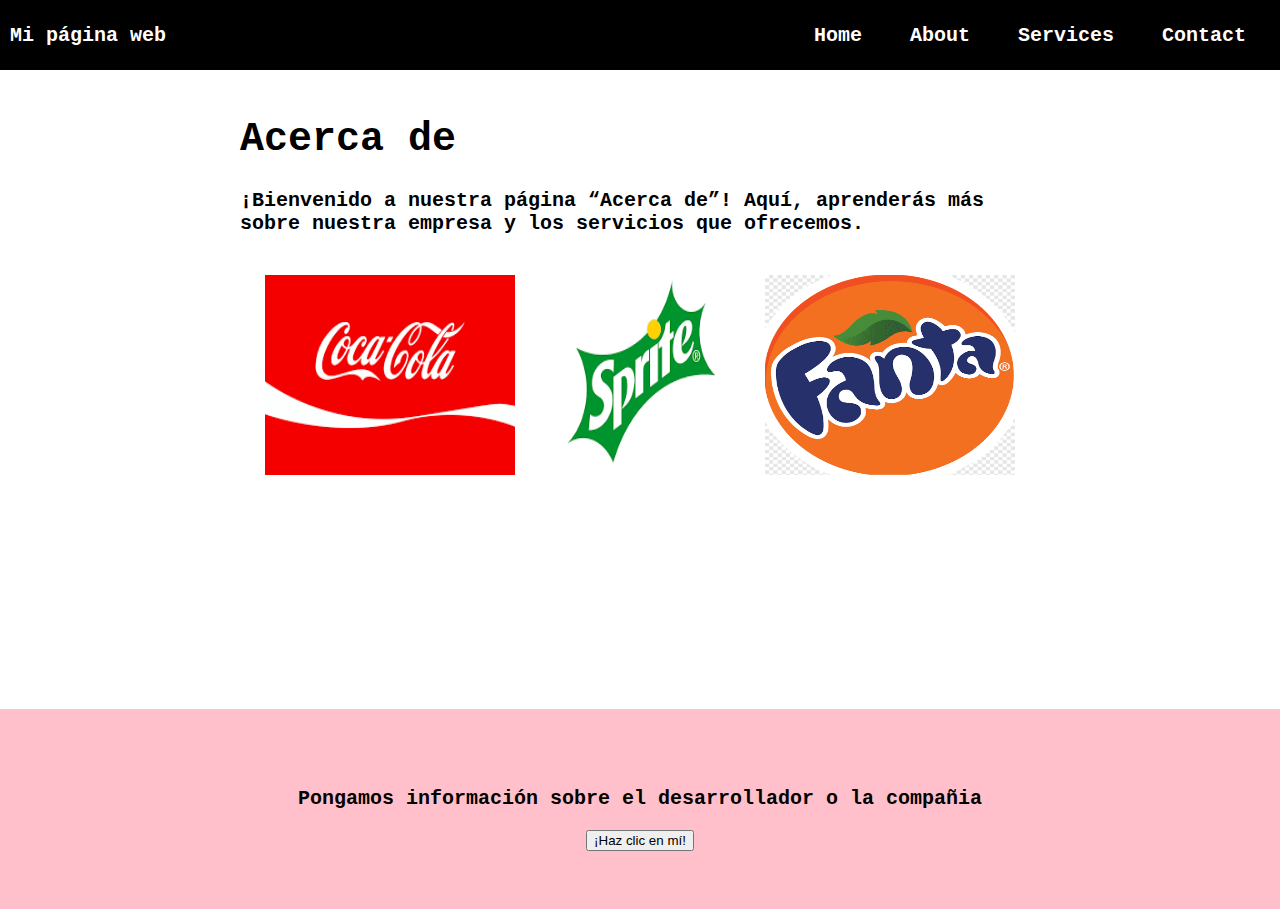
==== about.html @ 20163b39 "Initial commit" ====
<!DOCTYPE html>
<html>

<head>
    <title>
        Mi Primer Website
    </title>

    <link rel="stylesheet" href="style.css">
</head>

<body>

    <header class="container-nav">
        <nav class="navbar" role="navigation">
            <a href="index.html" class="brand">Mi página web</a>
            <ul class="nav-links">
                <li><a href="index.html">Home</a></li>
                <li><a href="about.html">About</a></li>
                <li><a href="services.html">Services</a></li>
                <li><a href="contact.html">Contact</a></li>
            </ul>
        </nav>
        <button class="button-menu-toggle">Menu</button>
    </header>

    <main>
        <div class="container">
            <h1>Acerca de</h1>
            <p>¡Bienvenido a nuestra página “Acerca de”! Aquí, aprenderás más sobre nuestra empresa y los servicios que
                ofrecemos.</p>
        </div>

        <div class=img-container>
            <img width="250" height="200"src="imagenes/imagen1.png" alt="Descripción de la imagen 1" />
            <img width="250" height="200" src="imagenes/imagen2.png" alt="Descripción de la imagen 2" />
            <img width="250" height="200" src="imagenes/imagen3.png" alt="Descripción de la imagen 3" />
        </div>
    </main>

    <footer>
        <p>Pongamos información sobre el desarrollador o la compañia</p>
        <button onclick="showAlert()">¡Haz clic en mí!</button>
    </footer>

    <script src="script.js"></script>
</body>

</html>
---- style.css ----
body, ul {
    margin: 0;
    font-family: monospace;
    font-weight: bold;
    font-size: 20px;
    padding: 0;
}

main {
    min-height: 71vh;
}

.container {
    max-width: 800px;
    margin: auto;
    padding: 20px;
}

.row {
    display: flex;
    flex-wrap: wrap;
    margin: 10px;
}

.column {
    flex: 1;
    padding: 10px;
}

.container-nav {
    display: flex;
    padding: 10px;
    height: 50px;
    background-color: black;
}
.navbar {
    display: flex;
    justify-content: space-between;
    width: 100%;
}

.brand {
    display: flex;
    align-items: center;
}

li>a {
    padding: 8px 24px;
}

li {
    list-style-type: none;
}

a {
    color: white;
    text-decoration: none;
}

.nav-links {
    display: flex;
    align-items: center;
}

.button-menu-toggle {
    display: none;
}

.img-container{
    display: flex;
    flex-wrap: wrap;
    justify-content: center;
    align-items: center;
}

.video-container{
    display: flex;
    flex-direction: column;
    align-items: center;
    padding: 100px;
    gap: 100px;
}

footer {
    position: relative;
    bottom: 0;
    z-index: -1;
    display: flex;
    flex-direction: column;
    justify-content: center;
    align-items: center;
    background-color:pink;
    min-height: 200px;
    text-align: center;
    width: 100%;
}


@media (max-width: 768px) {

    .column {
        flex: 100%;
    }

    .nav-links {
        display: none;
    }

    .button-menu-toggle {
        display: block;
        background-color: white;
        border: none;
        border-radius: 50px;
        padding: 0 24px;
        font-family: monospace;
        font-weight: bold;
        font-size: 20px;
    }

    .nav-links.nav-links-responsive {
        position: absolute;
        display: flex;
        flex-direction: column;
        background-color: rgba(20,20,20,0.95);
        width: 100%;
        height: 100%;
        top: 70px;
        left: 0;
        padding-top: 200px;
        align-items: center;
        gap: 70px;
        font-size: 40px;
    }

    .img-container{
      flex-direction: column;
    }

    .video-container {
        padding: 10px;
        gap: 5px;
    }

    iframe, video {
        max-width: 90%;
    }

}
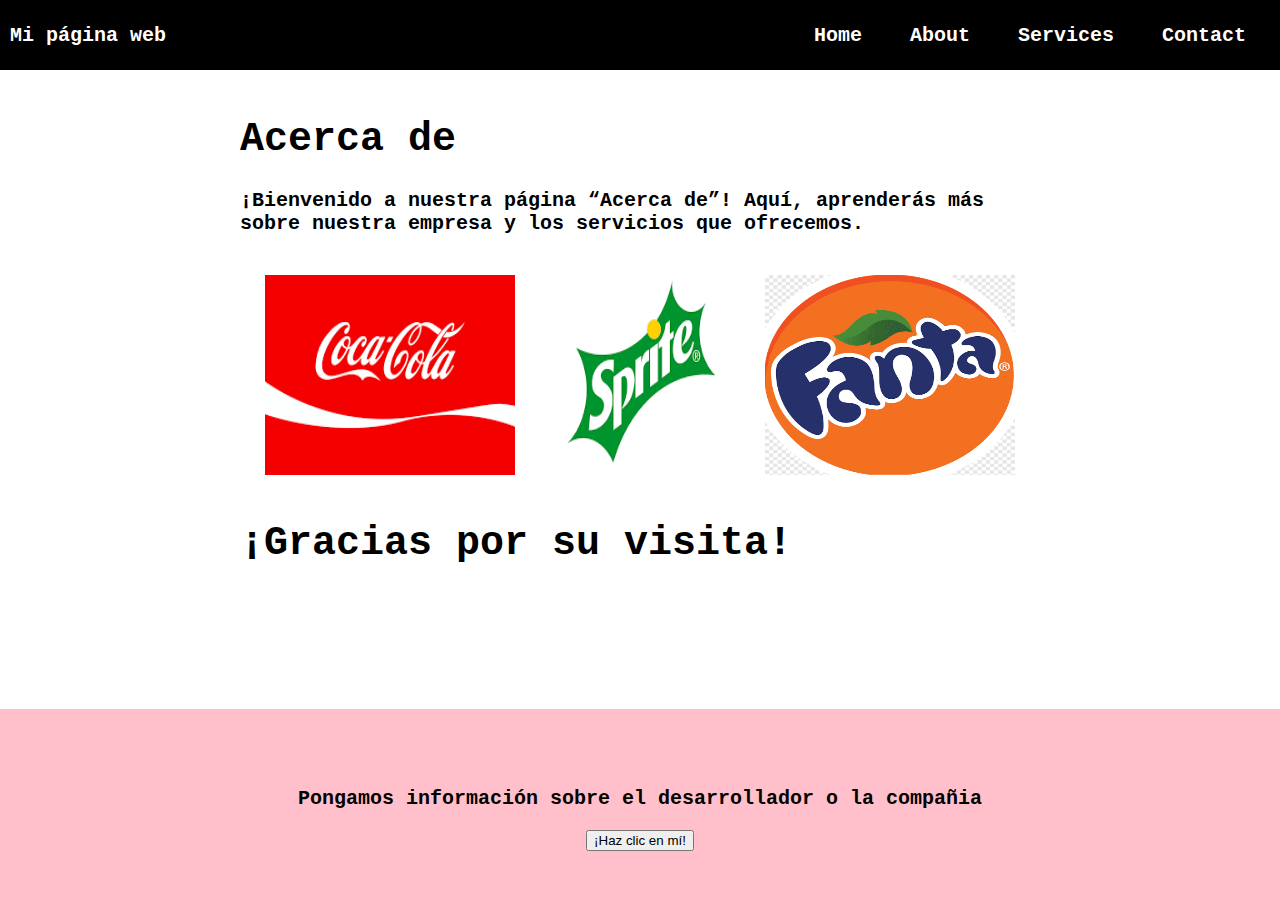
==== commit 96d85faa: "mi primer confirmacion de actualizacion" ====
--- a/about.html
+++ b/about.html
@@ -36,6 +36,10 @@
             <img width="250" height="200" src="imagenes/imagen2.png" alt="Descripción de la imagen 2" />
             <img width="250" height="200" src="imagenes/imagen3.png" alt="Descripción de la imagen 3" />
         </div>
+
+        <div class="container geeting">
+            <h1>¡Gracias por su visita!</h1>
+        </div>
     </main>
 
     <footer>
--- a/style.css
+++ b/style.css
@@ -95,6 +95,10 @@
     width: 100%;
 }
 
+.greeting {
+    text-align: center;
+}
+
 
 @media (max-width: 768px) {
 
